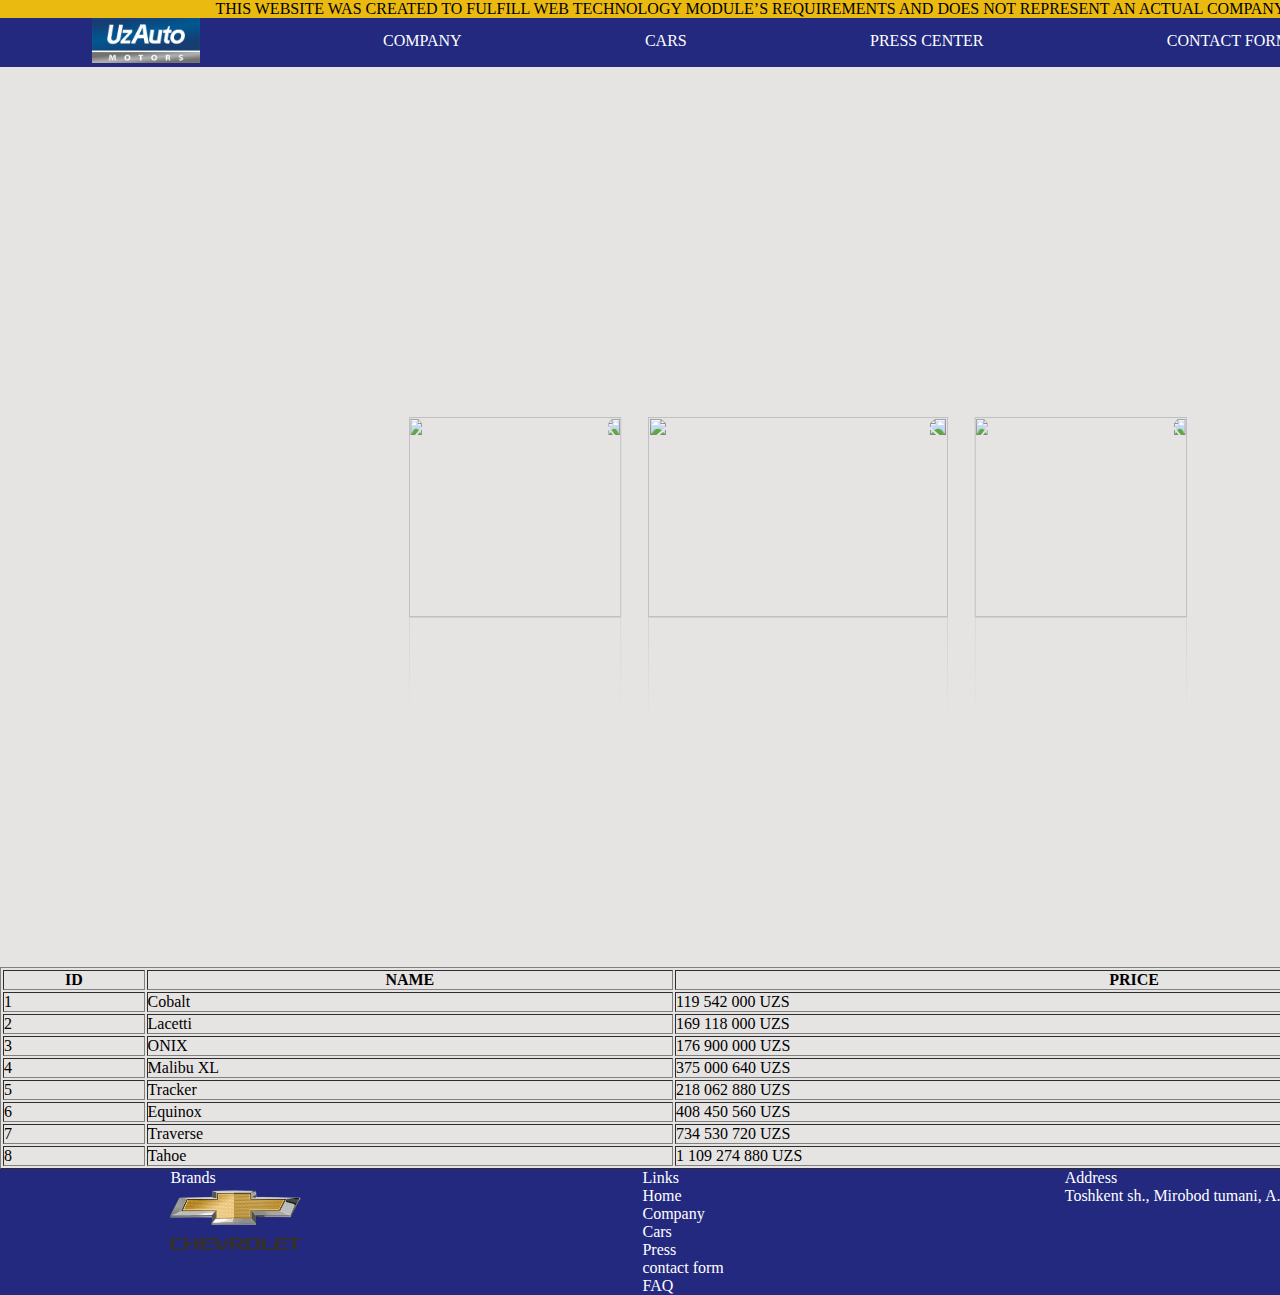
==== cars/index.html @ 536aaf86 "first commit" ====
<!DOCTYPE html>
<html lang="en">

<head>
    <meta charset="UTF-8">
    <meta name="viewport" content="width=device-width, initial-scale=1.0">
    <title>Cars</title>
    <link rel="stylesheet" href="style.css">
    <link rel="stylesheet" href="https://cdnjs.cloudflare.com/ajax/libs/font-awesome/6.4.2/css/all.min.css"
        integrity="sha512-z3gLpd7yknf1YoNbCzqRKc4qyor8gaKU1qmn+CShxbuBusANI9QpRohGBreCFkKxLhei6S9CQXFEbbKuqLg0DA=="
        crossorigin="anonymous" referrerpolicy="no-referrer" />
</head>

<body>
    <div class="container">
        <!-- start of header -->
        <header>
            <p class="info">This website was created to fulfill Web Technology
                module’s requirements and does not represent an actual company or service</p>
        </header>
        <!-- end of header -->
        <!-- start of nav -->
        <nav class="nav">
            <ul class="nav-list">
                <li class="nav-list-logo"><a href="../index.html" class="nav-list-logo_link"><img
                            src="../images/gm-logo.jpg" alt="" class="nav-logo"></a></li>
                <li class="nav-list-items"><a href="../company/index.html" class="nav-list-items_link">company</a></li>
                <li class="nav-list-items"><a href="./index.html" class="nav-list-items_link">cars</a></li>
                <li class="nav-list-items"><a href="../press center/index.html" class="nav-list-items_link">press
                        center</a></li>
                <li class="nav-list-items"><a href="../contact/index.html" class="nav-list-items_link">contact form</a>
                </li>
                <li class="nav-list-items"><a href="../FAQ/index.html" class="nav-list-items_link">faq</a></li>
            </ul>
            <div class="burger">
                <i class="fa-solid fa-bars" style="color: #ffffff;"></i>
            </div>
            <div class="sidebar-menu">
                <ul>
                    <li><a href="../index.html">Home</a></li>
                    <li><a href="../company/index.html">Company</a></li>
                    <li><a href="./index.html">Cars</a></li>
                    <li><a href="../press center/index.html">News</a></li>
                    <li><a href="../contact/index.html">Contact</a></li>
                    <li><a href="../FAQ/index.html">FAQ</a></li>
                </ul>
            </div>
        </nav>
        <!-- end of header -->
        <!-- start of main -->
        <main>

            <div class="main-carusel">
                <span style="--i:1;"><img src="https://chevrolet.uz/assets/images/tahoe/colors/01.png" alt=""></span>
                <span style="--i:2;"><img src="https://chevrolet.uz/assets/images/captiva/colors/GBA.png" alt=""></span>
                <span style="--i:3;"><img src="https://chevrolet.uz/assets/images/cobalt/colours/6.png" alt=""></span>
                <span style="--i:4;"><img src="https://chevrolet.uz/assets/images/lacetti/colors/1.png" alt=""></span>
                <span style="--i:5;"><img src="https://chevrolet.uz/assets/images/onix/colors/01/2.png" alt=""></span>
                <span style="--i:6;"><img src="https://chevrolet.uz/assets/images/tracker/colors/05.png" alt=""></span>
                <span style="--i:7;"><img src="https://chevrolet.uz/assets/images/equinox/colours/6.png" alt=""></span>
                <span style="--i:8;"><img src="https://chevrolet.uz/assets/images/traverse/colors/1.png" alt=""></span>
            </div>
        </main>
        <!-- end of main -->
        <!-- start of section price -->
        <section class="price">
            <!-- table -->
            <table border="1">
                <!-- table head -->
                <thead>
                    <!-- table row -->
                    <tr>
                        <th>ID</th>
                        <th>NAME</th>
                        <th>PRICE</th>
                    </tr>
                </thead>
                <!-- table body -->
                <tbody>
                    <tr>
                        <!-- <td>1</td> -->
                        <td rowspan="1">1</td>
                        <td>Cobalt</td>
                        <td>119 542 000 UZS</td>
                    </tr>
                    <tr>
                        <!-- <td>1</td> -->
                        <td rowspan="1">2</td>
                        <td>Lacetti</td>
                        <td>169 118 000 UZS</td>
                    </tr>
                    <tr>
                        <!-- <td>1</td> -->
                        <td rowspan="1">3</td>
                        <td>ONIX</td>
                        <td>176 900 000 UZS</td>
                    </tr>
                    <tr>
                        <!-- <td>1</td> -->
                        <td rowspan="1">4</td>
                        <td>Malibu XL</td>
                        <td>375 000 640 UZS</td>
                    </tr>
                    <tr>
                        <!-- <td>1</td> -->
                        <td rowspan="1">5</td>
                        <td>Tracker</td>
                        <td>218 062 880 UZS</td>
                    </tr>
                    <tr>
                        <!-- <td>1</td> -->
                        <td rowspan="1">6</td>
                        <td>Equinox</td>
                        <td>408 450 560 UZS</td>
                    </tr>
                    <tr>
                        <!-- <td>1</td> -->
                        <td rowspan="1">7</td>
                        <td>Traverse</td>
                        <td>734 530 720 UZS</td>
                    </tr>
                    <tr>
                        <!-- <td>1</td> -->
                        <td rowspan="1">8</td>
                        <td>Tahoe</td>
                        <td>1 109 274 880 UZS</td>
                    </tr>
                </tbody>
            </table>
        </section>
        <!-- end of section price -->
        <!-- start of footer -->
        <footer class="footer">
            <div class="brands">
                <p>Brands</p>
                <a href="https://chevrolet.uz/"><img src="../images/logo.png" alt="CHEVROLET" class="brand-logo"></a>
            </div>
            <ul class="footer-list">
                <p>Links</p>
                <li class="footer-list-items"><a href="../index.html">Home</a></li>
                <li class="footer-list-items"><a href="../company/index.html">Company</a></li>
                <li class="footer-list-items"><a href="./index.html">Cars</a></li>
                <li class="footer-list-items"><a href="../press center/index.html">Press <center></center></a></li>
                <li class="footer-list-items"><a href="../contact/index.html">contact form</a></li>
                <li class="footer-list-items"><a href="../FAQ/index.html">FAQ</a></li>
            </ul>
            <div class="address">
                <p>Address</p>
                <p><a href="https://maps.app.goo.gl/RKffUUPAK1SKZgkQ6">Toshkent sh., Mirobod tumani, A. Temur ko'chasi,
                        13 uy</a></p>
            </div>
        </footer>
        <!-- end of footer -->
    </div>
</body>
<script src="../script.js"></script>

</html>
---- cars/style.css ----
@keyframes carusel {
  0% {
    transform: translateX(0);
  }
  100% {
    transform: translateX(-25%);
  }
}
@keyframes animate {
  0% {
    transform: perspective(1000px) rotateY(0deg);
  }
  100% {
    transform: perspective(1000px) rotateY(360deg);
  }
}
* {
  margin: 0;
  padding: 0;
  box-sizing: border-box;
}

body {
  margin-top: 0;
  margin-left: 0;
  margin-right: 0;
  overflow-x: hidden;
}
.container {
  background-color: rgb(230, 227, 227);
  width: 1596px;
}
header {
  background-color: rgb(234, 186, 16);
}
.info {
  text-align: center;
  text-transform: uppercase;
  margin: 0;
  animation: carusel 15s linear infinite;
}
.nav-logo {
  height: 45px;
  width: 108px;
}
.nav-list {
  display: flex;
  flex-direction: row;
  justify-content: space-around;
  list-style-type: none;
  margin-top: 0;
  margin-bottom: 0;
  background-color: rgb(36, 41, 128);
}
.nav-list-items {
  margin-top: 14px;
}
.nav-list-items_link:hover {
  color: aquamarine;
}
.nav-list-items_link {
  text-decoration: none;
  text-transform: uppercase;
  color: white;
}

.burger {
  position: relative;
  top: 14px;
  display: none;
}

.sidebar-menu {
  display: none;
  position: absolute;
  top: 100px;
  right: -10px;
  height: 30vh;
  width: 25vw;
  background-color: rgb(36, 41, 128);
  padding: 10px;
}

.sidebar-menu ul {
  width: 100%;
  height: calc(100% - 40px);
  list-style-type: none;
  display: flex;
  flex-direction: column;
  align-items: center;
  justify-content: space-between;
  padding: 10px;
}

.sidebar-menu ul li a {
  color: #fff;
  text-decoration: none;
  cursor: pointer;
}
.sidebar-menu ul li a:hover {
  color: aqua;
}
.active {
  display: block;
}

.sidebar-menu-list {
  display: none;
}
main {
  display: flex;
  justify-content: center;
  align-items: center;
  min-height: 100vh;
  background-image: url(https://www.spot.uz/media/img/2020/02/cFsOaS15821078075280_l.jpg);
  background-size: cover;
}
.main-carusel {
  position: relative;
  width: 300px;
  height: 200px;
  transform-style: preserve-3d;
  animation: animate 20s linear infinite;
}

.main-carusel span {
  position: absolute;
  top: 0;
  left: 0;
  width: 100%;
  height: 100%;
  transform-origin: center;
  transform-style: preserve-3d;
  transform: rotateY(calc(var(--i) * 45deg)) translateZ(400px);
  -webkit-box-reflect: below 0px
    linear-gradient(transparent, transparent, #0004);
}
.main-carusel span img {
  position: absolute;
  top: 0;
  left: 0;
  width: 100%;
  height: 100%;
  object-fit: cover;
}
table{
  width: 100%;
}
.footer {
  display: flex;
  background-color: rgb(36, 41, 128);
  justify-content: space-around;
  color: white;
}
.footer-list {
  margin-top: 0;
  list-style-type: none;
}
.footer-list-items a {
  color: white;
  text-decoration: none;
}

.footer-list-items a:hover {
  color: rgb(18, 226, 222);
}
.address a {
  color: white;
  text-decoration: none;
}
.address a:hover {
  color: aquamarine;
}

@media screen and (max-width: 768px) {
  .container {
    width: 768px;
  }
}

@media screen and (max-width: 376px) {
  .container {
    width: 376px;
  }
  .info {
    animation: none;
    font-size: 14px;
  }
  .nav {
    display: flex;
    background-color: rgb(36, 41, 128);
    justify-content: space-between;
  }

  .nav-list-items {
    display: none;
  }
  .burger {
    display: block;
    height: 35px;
    width: 35px;
  }

  .burger .fa-bars {
    color: #fff;
    font-size: 2em;
    cursor: pointer;
  }
  .brand-logo {
    width: 70px;
  }
  .footer {
    font-size: 14px;
  }
}
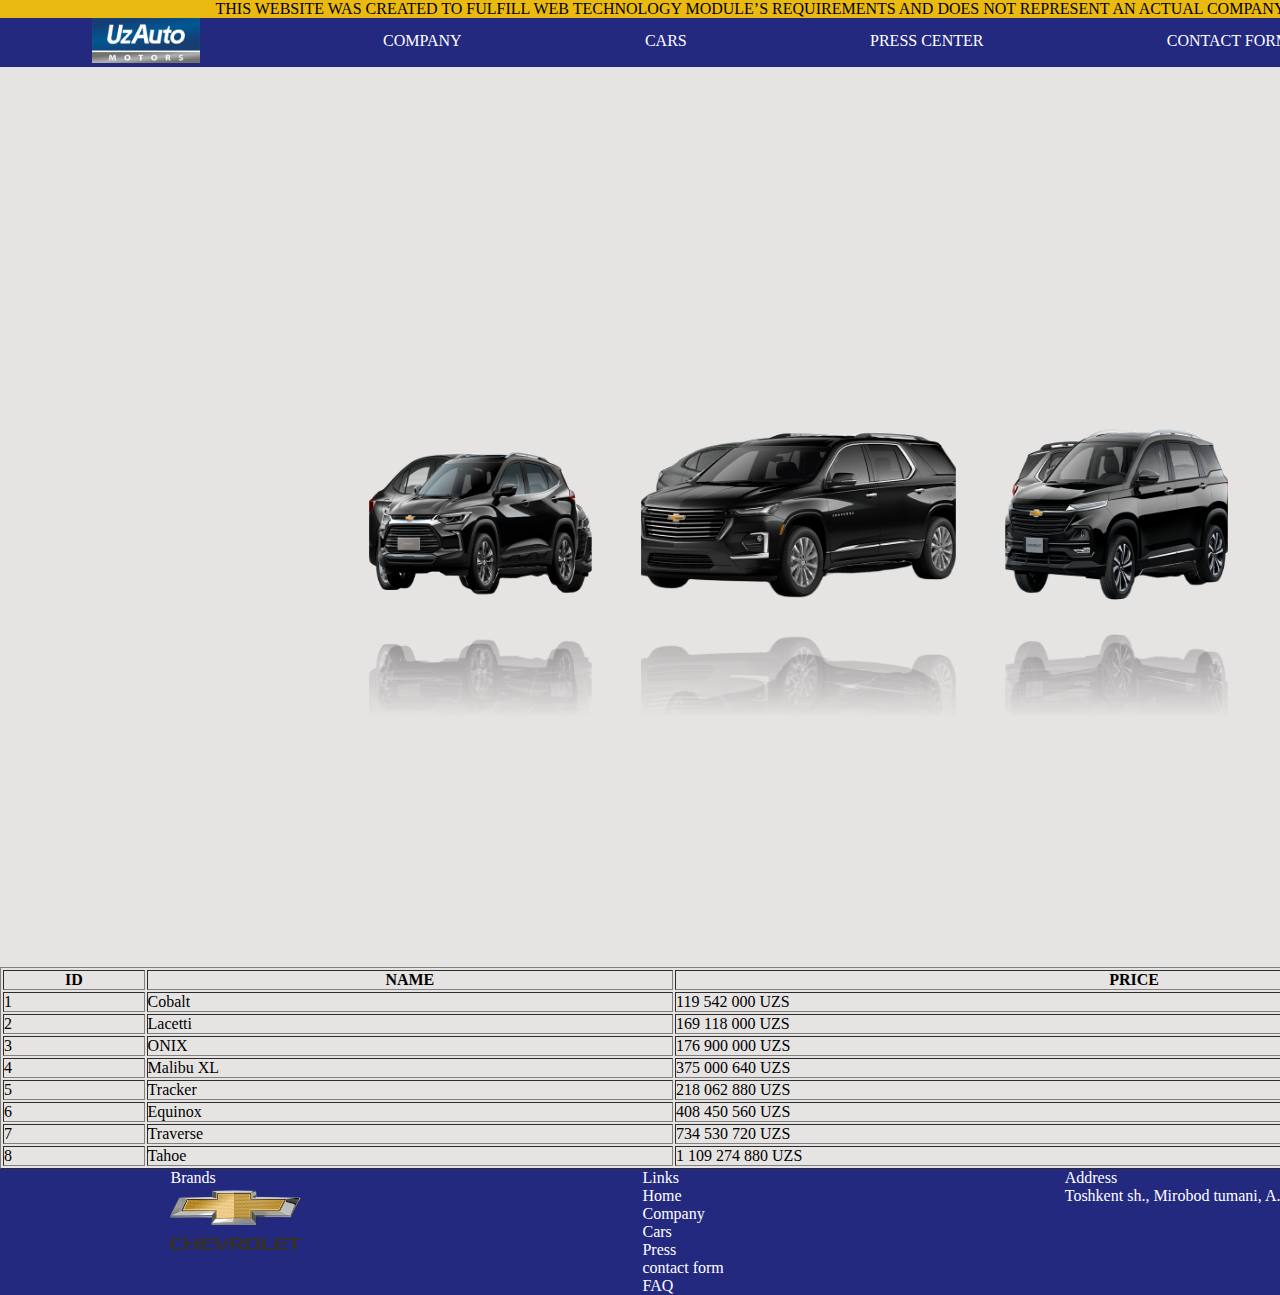
==== commit d5ac7c00: "finalizing" ====
--- a/cars/index.html
+++ b/cars/index.html
@@ -51,14 +51,14 @@
         <main>
 
             <div class="main-carusel">
-                <span style="--i:1;"><img src="https://chevrolet.uz/assets/images/tahoe/colors/01.png" alt=""></span>
-                <span style="--i:2;"><img src="https://chevrolet.uz/assets/images/captiva/colors/GBA.png" alt=""></span>
-                <span style="--i:3;"><img src="https://chevrolet.uz/assets/images/cobalt/colours/6.png" alt=""></span>
-                <span style="--i:4;"><img src="https://chevrolet.uz/assets/images/lacetti/colors/1.png" alt=""></span>
-                <span style="--i:5;"><img src="https://chevrolet.uz/assets/images/onix/colors/01/2.png" alt=""></span>
-                <span style="--i:6;"><img src="https://chevrolet.uz/assets/images/tracker/colors/05.png" alt=""></span>
-                <span style="--i:7;"><img src="https://chevrolet.uz/assets/images/equinox/colours/6.png" alt=""></span>
-                <span style="--i:8;"><img src="https://chevrolet.uz/assets/images/traverse/colors/1.png" alt=""></span>
+                <span style="--i:1;"><img src="../images/Captiva.png" alt=""></span>
+                <span style="--i:2;"><img src="../images/lacetti.png" alt=""></span>
+                <span style="--i:3;"><img src="../images/equinox.png" alt=""></span>
+                <span style="--i:4;"><img src="../images/malibu.png" alt=""></span>
+                <span style="--i:5;"><img src="../images/onix.png" alt=""></span>
+                <span style="--i:6;"><img src="../images/TAHOE.png" alt=""></span>
+                <span style="--i:7;"><img src="../images/tracker.png" alt=""></span>
+                <span style="--i:8;"><img src="../images/TRAVERSE.png" alt=""></span>
             </div>
         </main>
         <!-- end of main -->
--- a/cars/style.css
+++ b/cars/style.css
@@ -117,7 +117,7 @@
 }
 .main-carusel {
   position: relative;
-  width: 300px;
+  width: 315px;
   height: 200px;
   transform-style: preserve-3d;
   animation: animate 20s linear infinite;
@@ -131,7 +131,7 @@
   height: 100%;
   transform-origin: center;
   transform-style: preserve-3d;
-  transform: rotateY(calc(var(--i) * 45deg)) translateZ(400px);
+  transform: rotateY(calc(var(--i) * 45deg)) translateZ(450px);
   -webkit-box-reflect: below 0px
     linear-gradient(transparent, transparent, #0004);
 }
